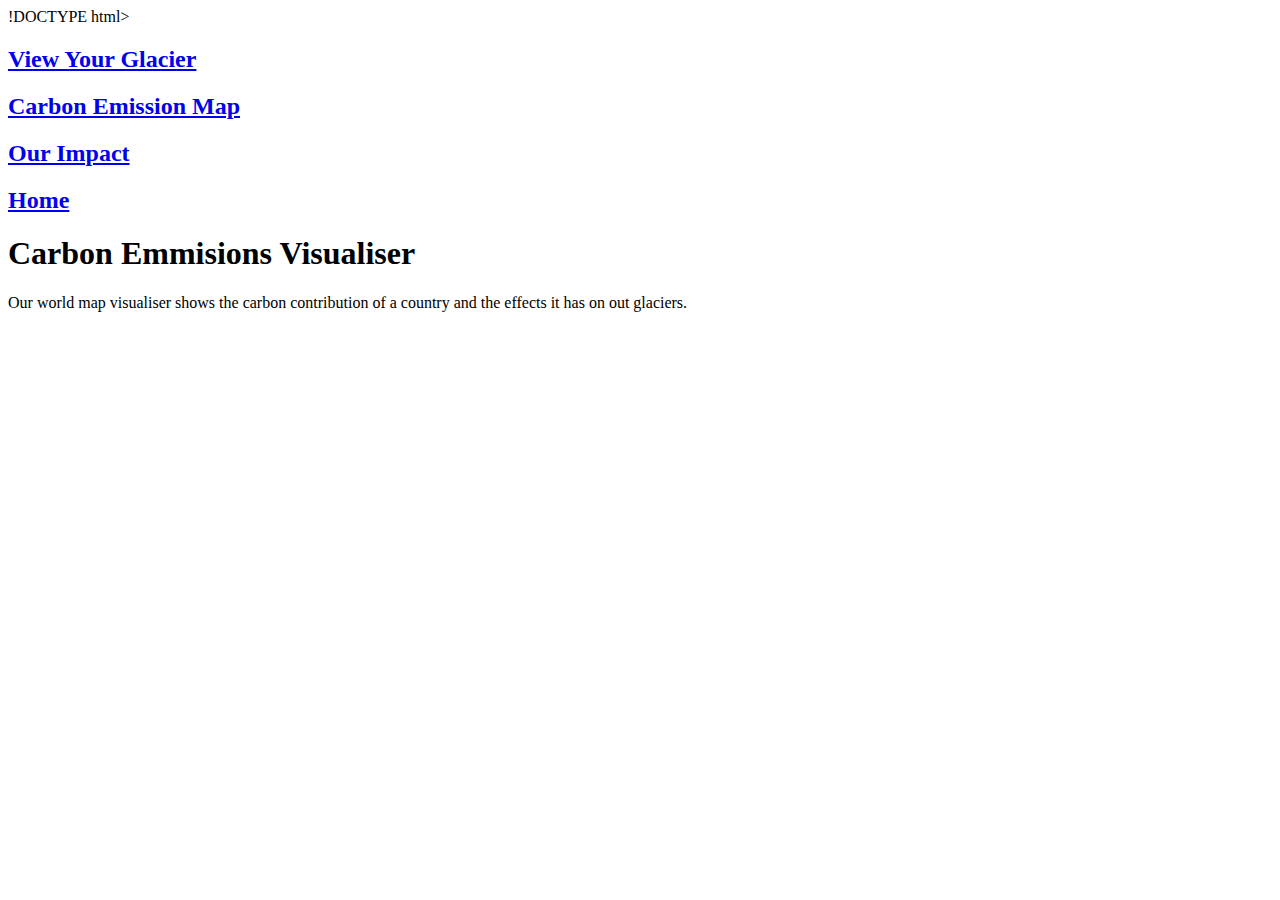
==== carbonEmissionMap.html @ 5c5e7cae "Update carbonEmissionMap.html" ====
!DOCTYPE html>
<html lang="en">
<meta charset="UTF-8">
<title>Glacier View | Global Carbon Emissions</title>
<meta name="viewport" content="width=device-width,initial-scale=1">
<link rel="stylesheet" href="style.css">
<style>
</style>
<script src=""></script>
<head>
</head>
<body>

<div class="NavBar">
    <h2><a href="YourGlacier.html">View Your Glacier</a href></h2>
    <h2><a href="CarbonEmissionMap.html">Carbon Emission Map</a href></h2>
    <h2><a href="OurImpact.html">Our Impact</a href></h2>
    <h2><a href="index.html">Home</a href></h2>
</div>

<div class="Main">
 <h1>Carbon Emmisions Visualiser</h1>
 <p>Our world map visualiser shows the carbon contribution of a country and the effects it has on out glaciers.</p>
</div>

</body>
</html>
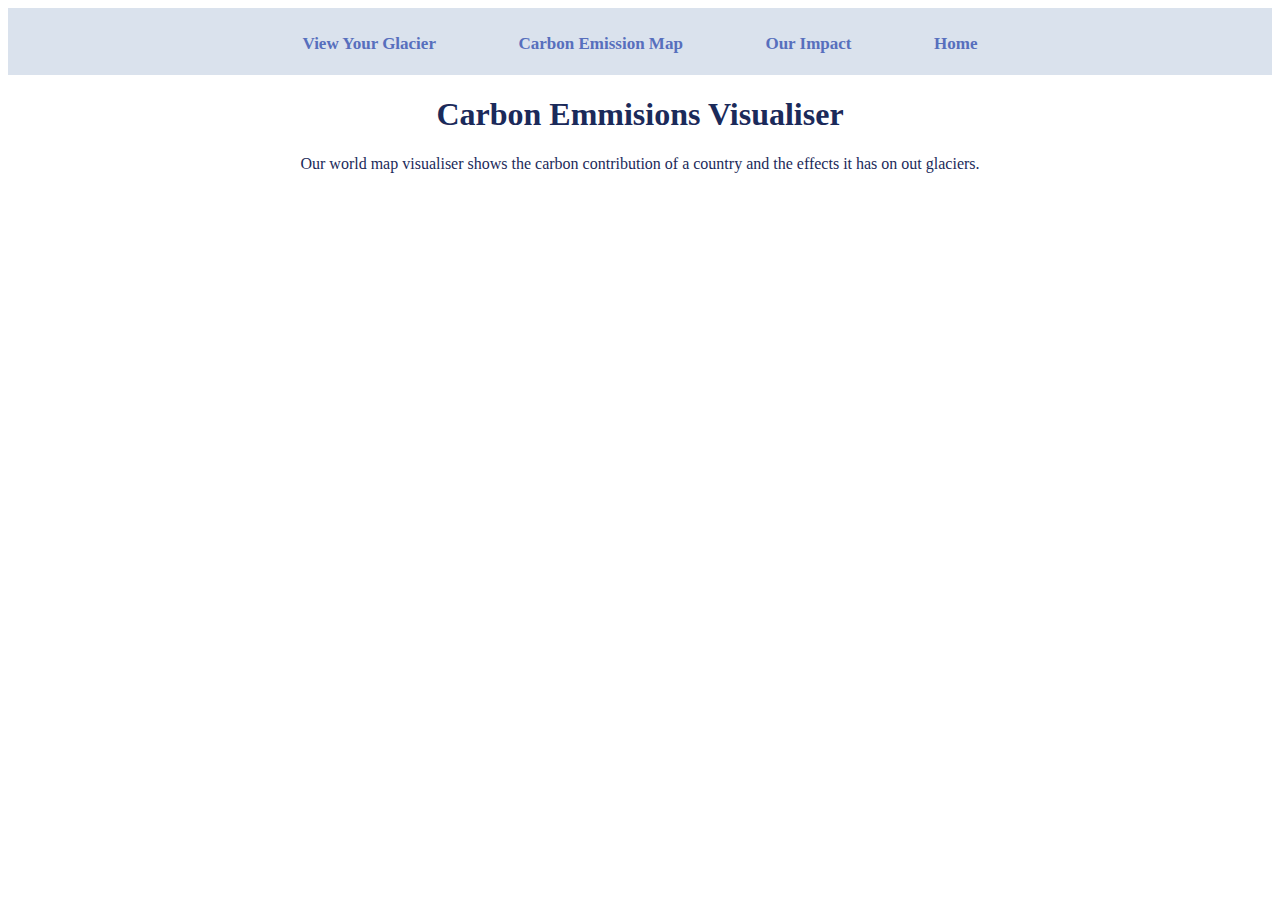
==== commit c1d9441a: "Update carbonEmissionMap.html" ====
--- a/carbonEmissionMap.html
+++ b/carbonEmissionMap.html
@@ -1,4 +1,4 @@
-!DOCTYPE html>
+<!DOCTYPE html>
 <html lang="en">
 <meta charset="UTF-8">
 <title>Glacier View | Global Carbon Emissions</title>
--- a/style.css
+++ b/style.css
@@ -0,0 +1,52 @@
+body {
+  color: white;
+}
+
+h1 {
+  color: #1b2a5a;
+  font-family: "Montserrat";
+  text-align: center;
+}
+
+p {
+  color: #1b2a5a;
+  font-family: "YO";
+  text-align: center;
+  padding-left: 20%;
+  padding-right: 20%;
+}
+
+@font-face {
+    font-family: 'Montserrat';
+    src: url('fonts/Montserrat.ttf');
+}
+
+@font-face {
+    font-family: 'YO';
+    src: url('fonts/YO.ttf');
+}
+
+.NavBar {
+  padding-top: 0%;
+  display: flex;
+  justify-content: center;
+  align-content: center;
+  gap: 4%;
+  width: 100%;
+  background-color: #dae2ed;
+}
+
+.NavBar a {
+  color: #576fbd;
+  font-family: "YO";
+  text-align: center;
+  padding: 14px 16px;
+  text-decoration: none;
+  font-size: 17px;
+}
+
+.NavBar a:hover {
+  color: #1b2a5a;
+
+.NavBar a:active {
+  color: grey;
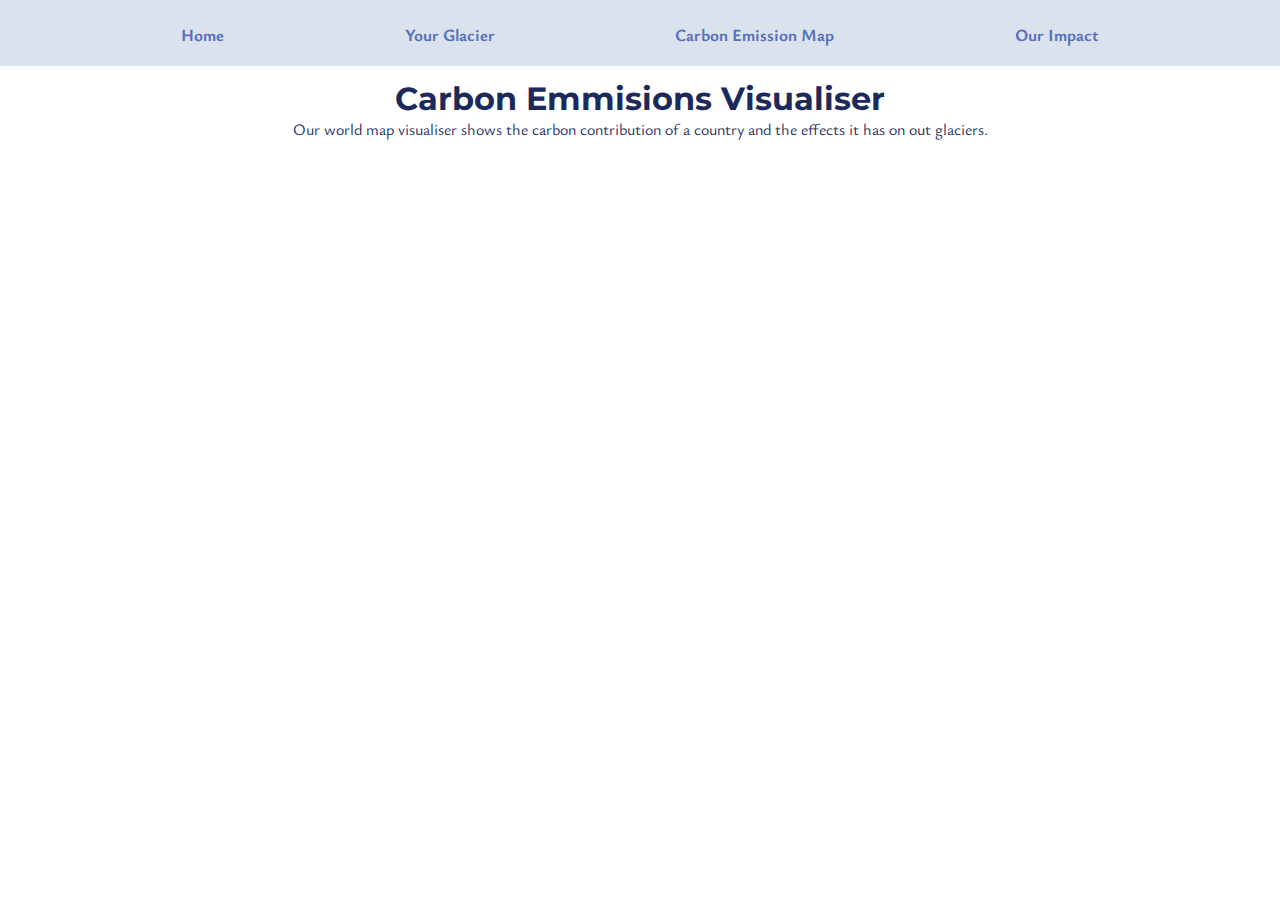
==== commit 2eab8347: "Front page video" ====
--- a/carbonEmissionMap.html
+++ b/carbonEmissionMap.html
@@ -12,10 +12,10 @@
 <body>
 
 <div class="NavBar">
-    <h2><a href="YourGlacier.html">View Your Glacier</a href></h2>
-    <h2><a href="CarbonEmissionMap.html">Carbon Emission Map</a href></h2>
-    <h2><a href="OurImpact.html">Our Impact</a href></h2>
-    <h2><a href="index.html">Home</a href></h2>
+    <h2><a href="index.html">Home</a></h2>
+    <h2><a href="YourGlacier.html">Your Glacier</a></h2>
+    <h2><a href="CarbonEmissionMap.html">Carbon Emission Map</a></h2>
+    <h2><a href="OurImpact.html">Our Impact</a></h2>
 </div>
 
 <div class="Main">
--- a/style.css
+++ b/style.css
@@ -1,19 +1,7 @@
-body {
-  color: white;
-}
-
-h1 {
-  color: #1b2a5a;
-  font-family: "Montserrat";
-  text-align: center;
-}
-
-p {
-  color: #1b2a5a;
-  font-family: "YO";
-  text-align: center;
-  padding-left: 20%;
-  padding-right: 20%;
+* {
+    margin: 0;
+    padding: 0;
+    box-sizing: border-box;
 }
 
 @font-face {
@@ -26,27 +14,114 @@
     src: url('fonts/YO.ttf');
 }
 
+body {
+    color: white;
+    font-family: Arial, sans-serif;
+}
+
+h1 {
+    color: #1b2a5a;
+    font-family: "Montserrat";
+    text-align: center;
+    padding-top: 1%;
+}
+
+p {
+    color: #1b2a5a;
+    font-family: "YO";
+    text-align: center;
+}
+
+.homeVideo {
+    position: relative;
+    width: 100%;
+}
+
+.homeVideo video {
+    width: 100%;
+    height: 100%;
+    object-fit: cover;
+    display: block;
+}
+
 .NavBar {
-  padding-top: 0%;
+  padding: 1.5%;
   display: flex;
   justify-content: center;
   align-content: center;
-  gap: 4%;
+  gap: 12%;
   width: 100%;
   background-color: #dae2ed;
 }
 
+.mainNavBar {
+    display: flex;
+    justify-content: center;
+    align-items: center;
+    gap: 12%;
+    width: 100%;
+    height: 10%;
+    background: linear-gradient(to bottom, rgba(218, 226, 237, 0.75), rgba(218, 226, 237, 0));
+    position: absolute;
+    top: 0%;
+    left: 0%;
+}
+
+.mainNavBar a {
+    color: #576fbd;
+    font-family: "YO";
+    text-align: center;
+    padding: 14px 16px;
+    text-decoration: none;
+    font-size: 17px;
+}
+
+.mainNavBar a:hover {
+    color: #1b2a5a;
+}
+
+.mainNavBar a:target {
+    color: white;
+}
+
 .NavBar a {
-  color: #576fbd;
-  font-family: "YO";
-  text-align: center;
-  padding: 14px 16px;
-  text-decoration: none;
-  font-size: 17px;
+    color: #576fbd;
+    font-family: "YO";
+    text-align: center;
+    padding: 14px 16px;
+    text-decoration: none;
+    font-size: 17px;
 }
 
 .NavBar a:hover {
-  color: #1b2a5a;
+    color: #1b2a5a;
+}
 
-.NavBar a:active {
-  color: grey;
+.NavBar a:target {
+    color: white;
+}
+
+.overlay {
+    position: absolute;
+    top: 40%;
+    left: 5%;
+    width: 80%;
+    max-width: 600px;
+    text-align: left;
+    color: white;
+    z-index: 5;
+}
+
+.overlay h1 {
+    font-size: 90px;
+    text-shadow: 2px 2px 2px rgba(218, 226, 237, 0.10);
+    color: white;
+}
+
+.overlay p {
+    padding-left: 3%;
+    padding-top: 2%;
+    font-size: 17px;
+    color: white;
+    text-align: left;
+}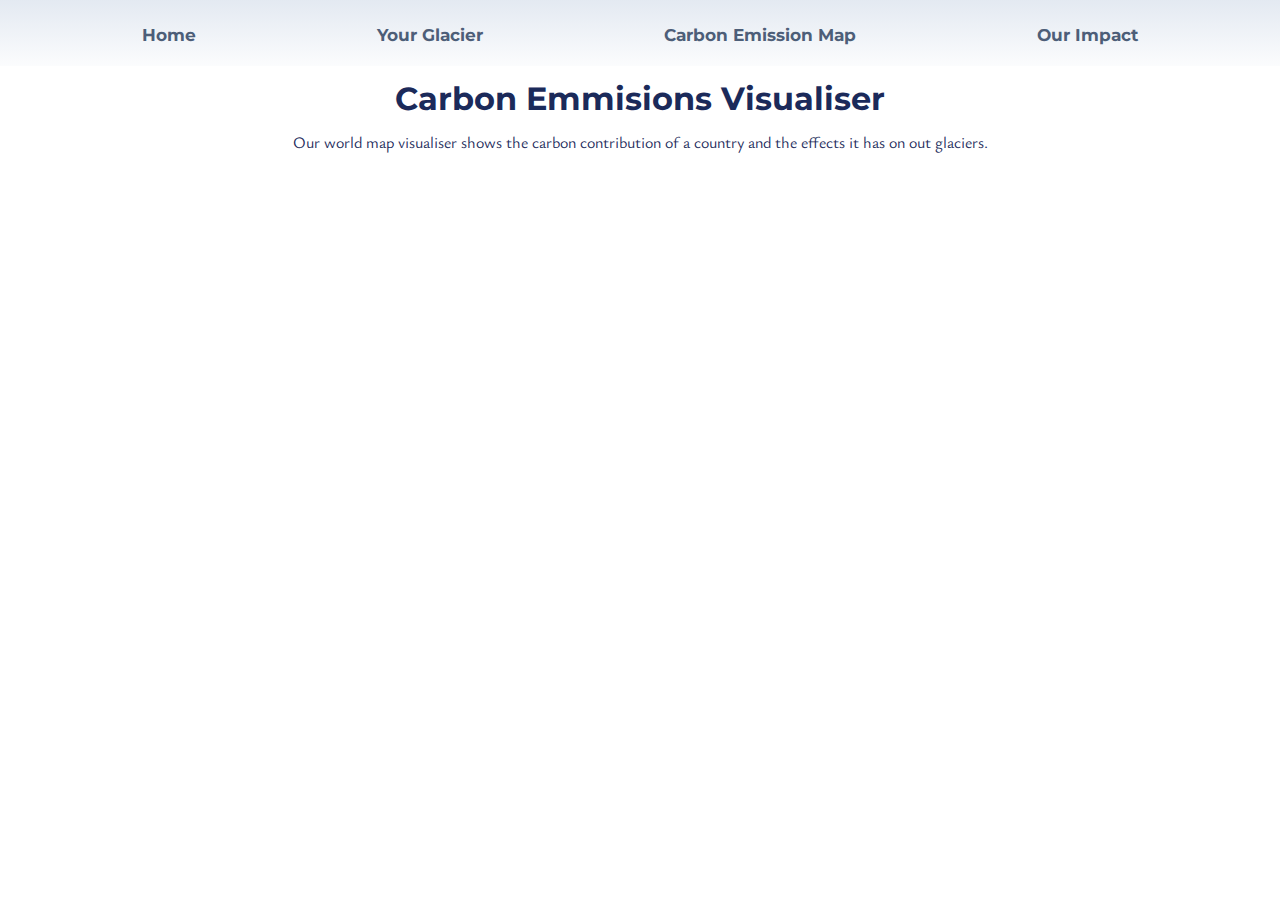
==== commit 8a7d111c: "slideshow" ====
--- a/carbonEmissionMap.html
+++ b/carbonEmissionMap.html
@@ -23,5 +23,7 @@
  <p>Our world map visualiser shows the carbon contribution of a country and the effects it has on out glaciers.</p>
 </div>
 
+<iframe width="1000" height="750" src="https://lookerstudio.google.com/embed/reporting/1cccf677-a249-4072-a37d-6b4ec85172c0/page/p_0c7zxvt1qd" frameborder="0" style="border:0" allowfullscreen sandbox="allow-storage-access-by-user-activation allow-scripts allow-same-origin allow-popups allow-popups-to-escape-sandbox"></iframe>
+
 </body>
 </html>
--- a/style.css
+++ b/style.css
@@ -24,12 +24,16 @@
     font-family: "Montserrat";
     text-align: center;
     padding-top: 1%;
+    padding-bottom: 1%;
 }
 
 p {
     color: #1b2a5a;
     font-family: "YO";
     text-align: center;
+    padding-left: 20%;
+    padding-right: 20%;
+    padding-bottom: 1%;
 }
 
 .homeVideo {
@@ -51,7 +55,7 @@
   align-content: center;
   gap: 12%;
   width: 100%;
-  background-color: #dae2ed;
+  background: linear-gradient(to bottom, rgba(218, 226, 237, 0.75), rgba(218, 226, 237, 0.1));
 }
 
 .mainNavBar {
@@ -60,16 +64,16 @@
     align-items: center;
     gap: 12%;
     width: 100%;
-    height: 10%;
-    background: linear-gradient(to bottom, rgba(218, 226, 237, 0.75), rgba(218, 226, 237, 0));
+    height: 12%;
+    background: linear-gradient(to bottom, rgba(255, 255, 255, 0), rgba(255, 255, 255, 1));
     position: absolute;
-    top: 0%;
+    top: 757px;
     left: 0%;
 }
 
 .mainNavBar a {
-    color: #576fbd;
-    font-family: "YO";
+    color: #4d5e78;
+    font-family: "Montserrat";
     text-align: center;
     padding: 14px 16px;
     text-decoration: none;
@@ -85,8 +89,8 @@
 }
 
 .NavBar a {
-    color: #576fbd;
-    font-family: "YO";
+    color: #4d5e78;
+    font-family: "Montserrat";
     text-align: center;
     padding: 14px 16px;
     text-decoration: none;
@@ -124,4 +128,97 @@
     font-size: 17px;
     color: white;
     text-align: left;
-}+}
+
+.form {
+   padding-top: 1%; 
+}
+
+* {
+  box-sizing: border-box;
+}
+
+/* Position the image container (needed to position the left and right arrows) */
+.container {
+  position: relative;
+  padding: 5%;
+  padding-top: 1%;
+}
+
+/* Hide the images by default */
+.mySlides {
+  display: none;
+}
+
+/* Add a pointer when hovering over the thumbnail images */
+.cursor {
+  cursor: pointer;
+}
+
+/* Next & previous buttons */
+.prev,
+.next {
+  cursor: pointer;
+  position: absolute;
+  top: 40%;
+  width: auto;
+  padding: 16px;
+  margin-top: -50px;
+  color: white;
+  font-weight: bold;
+  font-size: 20px;
+  border-radius: 0 3px 3px 0;
+  user-select: none;
+  -webkit-user-select: none;
+}
+
+/* Position the "next button" to the right */
+.next {
+  right: 0;
+  border-radius: 3px 0 0 3px;
+}
+
+/* On hover, add a black background color with a little bit see-through */
+.prev:hover,
+.next:hover {
+  background-color: rgba(0, 0, 0, 0.8);
+}
+
+/* Number text (1/3 etc) */
+.numbertext {
+  color: #f2f2f2;
+  font-size: 12px;
+  padding: 8px 12px;
+  position: absolute;
+  top: 0;
+}
+
+/* Container for image text */
+.caption-container {
+  text-align: center;
+  background-color: rgba(218, 226, 237, 0.75);
+  padding: 2px 16px;
+  color: white;
+}
+
+.row:after {
+  content: "";
+  display: table;
+  clear: both;
+}
+
+/* Six columns side by side */
+.column {
+  float: left;
+  width: 16.66%;
+}
+
+/* Add a transparency effect for thumnbail images */
+.demo {
+  opacity: 0.6;
+}
+
+.active,
+.demo:hover {
+  opacity: 1;
+}
